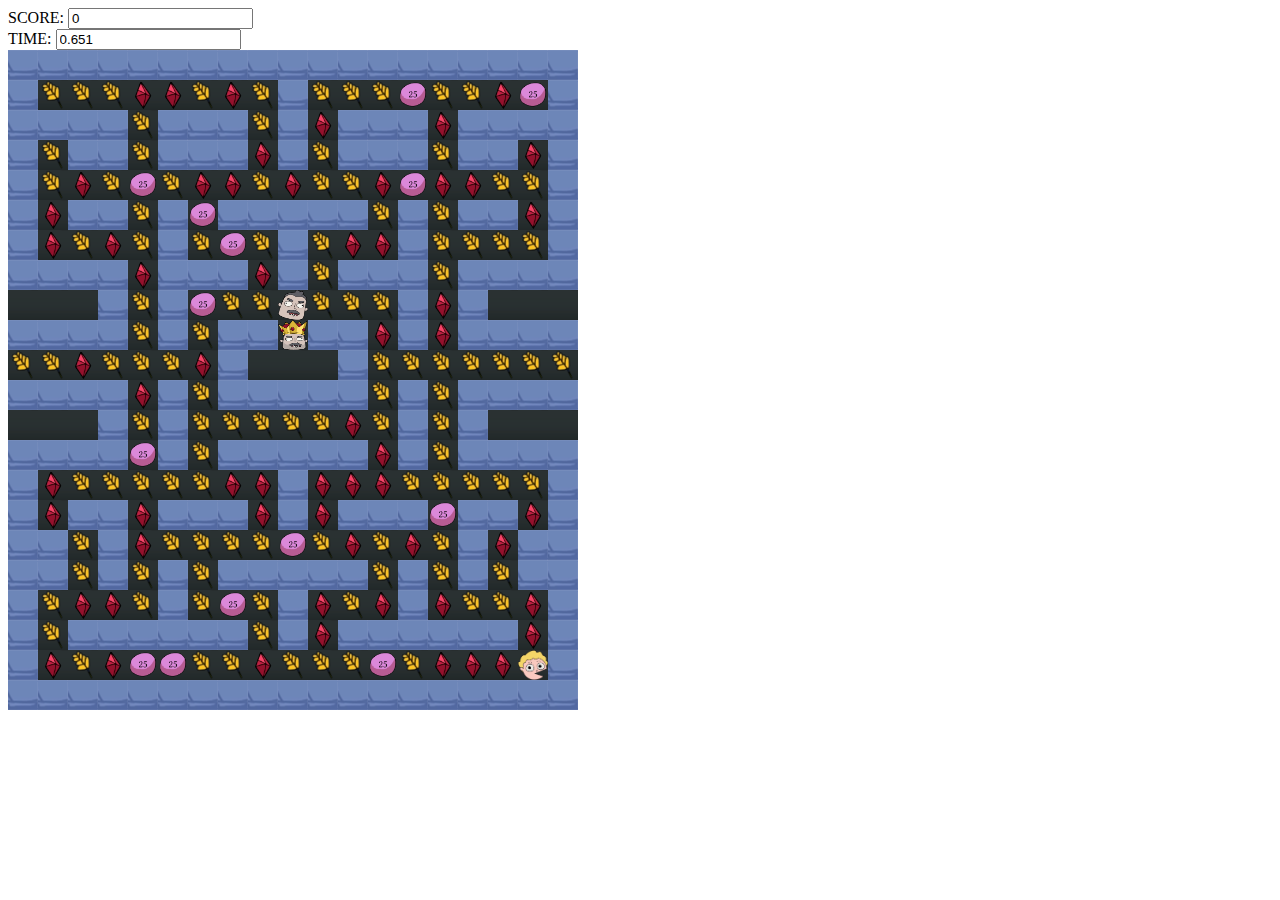
==== index3.htm @ 3748e12e "Initial commit" ====
<!DOCTYPE html>
<html>

<head>

</head>

<body>SCORE:
<input id="lblScore" type="text"/>
<br/>
TIME:
<input id="lblTime" type="text"/>
<br/>
<iframe src="sounds/mmm.mp3" allow="autoplay" style="display:none" id="iframeAudio">
</iframe>
<canvas onload="window.onload" id="canvas" height="660" width="600"></canvas>


<script type="text/javascript">

    /**************--------------- load images --------------------*****************/
        //-------------dror right--------------//
    var d_right1 = new Image();
    d_right1.src = "images/pacDrorAni_right1.svg";
    var d_right2 = new Image();
    d_right2.src = "images/pacDrorAni_right2.svg";
    var d_right3 = new Image();
    d_right3.src = "images/pacDrorAni_right3.svg";
    var d_right4 = new Image();
    d_right4.src = "images/pacDrorAni_right4.svg";
    //-------------dror left--------------//
    var d_left1 = new Image();
    d_left1.src = "images/pacDrorAni_left1.svg";
    var d_left2 = new Image();
    d_left2.src = "images/pacDrorAni_left2.svg";
    var d_left3 = new Image();
    d_left3.src = "images/pacDrorAni_left3.svg";
    var d_left4 = new Image();
    d_left4.src = "images/pacDrorAni_left4.svg";
    //-------------dror up--------------//
    var d_up1 = new Image();
    d_up1.src = "images/pacDrorAni_up1.svg";
    var d_up2 = new Image();
    d_up2.src = "images/pacDrorAni_up2.svg";
    var d_up3 = new Image();
    d_up3.src = "images/pacDrorAni_up3.svg";
    var d_up4 = new Image();
    d_up4.src = "images/pacDrorAni_up4.svg";
    //-------------dror down--------------//
    var d_down1 = new Image();
    d_down1.src = "images/pacDrorAni_down1.svg";
    var d_down2 = new Image();
    d_down2.src = "images/pacDrorAni_down2.svg";
    var d_down3 = new Image();
    d_down3.src = "images/pacDrorAni_down3.svg";
    var d_down4 = new Image();
    d_down4.src = "images/pacDrorAni_down4.svg";
    //-------------Haim Ghosts--------------//
    var g_1 = new Image();
    g_1.src = "images/Haim_1.svg";
    var g_2 = new Image();
    g_2.src = "images/Haim_2.svg";
    var g_3 = new Image();
    g_3.src = "images/Haim_3.svg";
    //-------------init animation arrays--------------//
    var DrorRight = [d_right1, d_right2, d_right3, d_right4];
    var DrorLeft = [d_left1, d_left2, d_left3, d_left4];
    var DrorUp = [d_up1, d_up2, d_up3, d_up4];
    var DrorDown = [d_down1, d_down2, d_down3, d_down4];

    //-------------Game environment variable --------------//
    var direction;
    var wall = new Image();
    wall.src = "images/wall.svg";
    var floor = new Image();
    floor.src = "images/floor.svg";
    var food_simple = new Image();
    food_simple.src = "images/food_simple.svg";
    var diamond = new Image();
    diamond.src = "images/diamond.svg";
    var food_special = new Image();
    food_special.src = "images/food_special.svg";
    var skullFig = new Image();
    skullFig.src = "images/skull.svg";
    var victoryFig = new Image();
    victoryFig.src = "images/victory.svg";
    var gameOverFig = new Image();
    gameOverFig.src = "images/gameOver.svg";
    var skull = new Object();
    skull.x = 0;
    skull.y = 0;
    var skullSpeed = 0;
    var skullApearanceTime = 0;
    var skullVisible = 0;
    var animationSpeed = 0;
    var animationCounter = 0;

    //Game sounds
    var killed_sound = new Sound("sounds/killed.mp3");
    var backgroundMusic = new Sound("sounds/BackgroundMusic.mp3");
    var gameOverSound = new Sound("sounds/gameOver.mp3");
    var catchedTheSkull = new Sound("sounds/sharvit.mp3");
    var gameCompleteSound = new Sound("sounds/gameFinished2.mp3");
    var eatHatzir = new Sound("sounds/eatHatzir.mp3");
    var tetet = new Sound("sounds/Tetet.mp3");
    var firstTap = 1;
    var drorMotionIndex = 2;
    var drorSpeedController = 0;
    var drorSpeed = 2;
    var drorToDraw;
    var gameOverIndication = 0;
    var context = canvas.getContext("2d");
    var shape = new Object();
    var board;
    var foodMap;
    var tmpBoard;
    var score = 0;
    var pacman_remain = 3;
    var pac_color;
    var start_time;
    var time_elapsed;
    var interval;
    var SIZE = 30;
    var BOARD_WIDTH = 19;
    var BOARD_HEIGHT = 22;
    var ghost_1 = 5;
    var ghost_1_path = new Array();
    var ghost_1_loc = [10, 8];
    var ghost_1_prevValue = 0;
    var ghost_2 = 6;
    var ghost_2_path = new Array();
    var ghost_2_loc = [10, 9];
    var ghost_2_prevValue = 0;
    var ghost_3 = 7;
    var ghost_3_path = new Array();
    var ghost_3_loc = [10, 10];
    var ghost_3_prevValue = 0;
    var pacmanMoved = 1;
    var pacmanCurrentLoc = [16, 9];
    var ghostMoveCounter = 0;
    var ghostArray = [ghost_1, ghost_2, ghost_3];
    var ghostNum = 3;  // number of ghosts in game
    var gameCompleted = 0;
    foodCounter = 186;


    var ghostScanboard_init = board = [
        [4, 4, 4, 4, 4, 4, 4, 4, 4, 4, 4, 4, 4, 4, 4, 4, 4, 4, 4],
        [4, 0, 0, 0, 0, 0, 0, 0, 0, 4, 0, 0, 0, 0, 0, 0, 0, 0, 4],
        [4, 4, 4, 4, 0, 4, 4, 4, 0, 4, 0, 4, 4, 4, 0, 4, 4, 4, 4],
        [4, 0, 4, 4, 0, 4, 4, 4, 0, 4, 0, 4, 4, 4, 0, 4, 4, 0, 4],
        [4, 0, 0, 0, 0, 0, 0, 0, 0, 0, 0, 0, 0, 0, 0, 0, 0, 0, 4],
        [4, 0, 4, 4, 0, 4, 0, 4, 4, 4, 4, 4, 0, 4, 0, 4, 4, 0, 4],
        [4, 0, 0, 0, 0, 4, 0, 0, 0, 4, 0, 0, 0, 4, 0, 0, 0, 0, 4],
        [4, 4, 4, 4, 0, 4, 4, 4, 0, 4, 0, 4, 4, 4, 0, 4, 4, 4, 4],
        [0, 0, 0, 4, 0, 4, 0, 0, 0, 0, 0, 0, 0, 4, 0, 4, 0, 0, 0],
        [4, 4, 4, 4, 0, 4, 0, 4, 4, 0, 4, 4, 0, 4, 0, 4, 4, 4, 4],
        [0, 0, 0, 0, 0, 0, 0, 4, 0, 0, 0, 4, 0, 0, 0, 0, 0, 0, 0],
        [4, 4, 4, 4, 0, 4, 0, 4, 4, 4, 4, 4, 0, 4, 0, 4, 4, 4, 4],
        [0, 0, 0, 4, 0, 4, 0, 0, 0, 0, 0, 0, 0, 4, 0, 4, 0, 0, 0],
        [4, 4, 4, 4, 0, 4, 0, 4, 4, 4, 4, 4, 0, 4, 0, 4, 4, 4, 4],
        [4, 0, 0, 0, 0, 0, 0, 0, 0, 4, 0, 0, 0, 0, 0, 0, 0, 0, 4],
        [4, 0, 4, 4, 0, 4, 4, 4, 0, 4, 0, 4, 4, 4, 0, 4, 4, 0, 4],
        [4, 4, 0, 4, 0, 0, 0, 0, 0, 0, 0, 0, 0, 0, 0, 4, 0, 4, 4],
        [4, 4, 0, 4, 0, 4, 0, 4, 4, 4, 4, 4, 0, 4, 0, 4, 0, 4, 4],
        [4, 0, 0, 0, 0, 4, 0, 0, 0, 4, 0, 0, 0, 4, 0, 0, 0, 0, 4],
        [4, 0, 4, 4, 4, 4, 4, 4, 0, 4, 0, 4, 4, 4, 4, 4, 4, 0, 4],
        [4, 0, 0, 0, 0, 0, 0, 0, 0, 0, 0, 0, 0, 0, 0, 0, 0, 0, 4],
        [4, 4, 4, 4, 4, 4, 4, 4, 4, 4, 4, 4, 4, 4, 4, 4, 4, 4, 4]
    ];

    // foodMap = [
    //     [4, 4, 4, 4, 4, 4, 4, 4, 4, 4, 4, 4, 4, 4, 4, 4, 4, 4, 4],
    //     [4, 1, 1, 1, 1, 1, 1, 1, 1, 4, 1, 1, 1, 1, 1, 1, 1, 1, 4],
    //     [4, 4, 4, 4, 1, 4, 4, 4, 1, 4, 1, 4, 4, 4, 1, 4, 4, 4, 4],
    //     [4, 1, 4, 4, 1, 4, 4, 4, 1, 4, 1, 4, 4, 4, 1, 4, 4, 1, 4],
    //     [4, 1, 1, 1, 1, 1, 1, 1, 1, 1, 1, 1, 1, 1, 1, 1, 1, 1, 4],
    //     [4, 1, 4, 4, 1, 4, 1, 4, 4, 4, 4, 4, 1, 4, 1, 4, 4, 1, 4],
    //     [4, 1, 1, 1, 1, 4, 1, 1, 1, 4, 1, 1, 1, 4, 1, 1, 1, 1, 4],
    //     [4, 4, 4, 4, 1, 4, 4, 4, 1, 4, 1, 4, 4, 4, 1, 4, 4, 4, 4],
    //     [0, 0, 0, 4, 1, 4, 1, 1, 1, 1, 1, 1, 1, 4, 1, 4, 0, 0, 0],
    //     [4, 4, 4, 4, 1, 4, 1, 4, 4, 0, 4, 4, 1, 4, 1, 4, 4, 4, 4],
    //     [1, 1, 1, 1, 1, 1, 1, 4, 0, 0, 0, 4, 1, 1, 1, 1, 1, 1, 1],
    //     [4, 4, 4, 4, 1, 4, 1, 4, 4, 4, 4, 4, 1, 4, 1, 4, 4, 4, 4],
    //     [0, 0, 0, 4, 1, 4, 1, 1, 1, 1, 1, 1, 1, 4, 1, 4, 0, 0, 0],
    //     [4, 4, 4, 4, 1, 4, 1, 4, 4, 4, 4, 4, 1, 4, 1, 4, 4, 4, 4],
    //     [4, 1, 1, 1, 1, 1, 1, 1, 1, 4, 1, 1, 1, 1, 1, 1, 1, 1, 4],
    //     [4, 1, 4, 4, 1, 4, 4, 4, 1, 4, 1, 4, 4, 4, 1, 4, 4, 1, 4],
    //     [4, 4, 1, 4, 1, 1, 1, 1, 1, 1, 1, 1, 1, 1, 1, 4, 1, 4, 4],
    //     [4, 4, 1, 4, 1, 4, 1, 4, 4, 4, 4, 4, 1, 4, 1, 4, 1, 4, 4],
    //     [4, 1, 1, 1, 1, 4, 1, 1, 1, 4, 1, 1, 1, 4, 1, 1, 1, 1, 4],
    //     [4, 1, 4, 4, 4, 4, 4, 4, 1, 4, 1, 4, 4, 4, 4, 4, 4, 1, 4],
    //     [4, 1, 1, 1, 1, 1, 1, 1, 1, 1, 1, 1, 1, 1, 1, 1, 1, 1, 4],
    //     [4, 4, 4, 4, 4, 4, 4, 4, 4, 4, 4, 4, 4, 4, 4, 4, 4, 4, 4]
    // ];
    window.onload = function () {
        backgroundMusic.play();
        Start();

    };

    function Start() {
        // board = new Array();
        score = 0;
        pac_color = "yellow";
        var cnt = 100;
        start_time = new Date();
        board = [
            [4, 4, 4, 4, 4, 4, 4, 4, 4, 4, 4, 4, 4, 4, 4, 4, 4, 4, 4],
            [4, 1, 1, 1, 1, 1, 1, 1, 1, 4, 1, 1, 1, 1, 1, 1, 1, 1, 4],
            [4, 4, 4, 4, 1, 4, 4, 4, 1, 4, 1, 4, 4, 4, 1, 4, 4, 4, 4],
            [4, 1, 4, 4, 1, 4, 4, 4, 1, 4, 1, 4, 4, 4, 1, 4, 4, 1, 4],
            [4, 1, 1, 1, 1, 1, 1, 1, 1, 1, 1, 1, 1, 1, 1, 1, 1, 1, 4],
            [4, 1, 4, 4, 1, 4, 1, 4, 4, 4, 4, 4, 1, 4, 1, 4, 4, 1, 4],
            [4, 1, 1, 1, 1, 4, 1, 1, 1, 4, 1, 1, 1, 4, 1, 1, 1, 1, 4],
            [4, 4, 4, 4, 1, 4, 4, 4, 1, 4, 1, 4, 4, 4, 1, 4, 4, 4, 4],
            [0, 0, 0, 4, 1, 4, 1, 1, 1, 1, 1, 1, 1, 4, 1, 4, 0, 0, 0],
            [4, 4, 4, 4, 1, 4, 1, 4, 4, 0, 4, 4, 1, 4, 1, 4, 4, 4, 4],
            [1, 1, 1, 1, 1, 1, 1, 4, 0, 0, 0, 4, 1, 1, 1, 1, 1, 1, 1],
            [4, 4, 4, 4, 1, 4, 1, 4, 4, 4, 4, 4, 1, 4, 1, 4, 4, 4, 4],
            [0, 0, 0, 4, 1, 4, 1, 1, 1, 1, 1, 1, 1, 4, 1, 4, 0, 0, 0],
            [4, 4, 4, 4, 1, 4, 1, 4, 4, 4, 4, 4, 1, 4, 1, 4, 4, 4, 4],
            [4, 1, 1, 1, 1, 1, 1, 1, 1, 4, 1, 1, 1, 1, 1, 1, 1, 1, 4],
            [4, 1, 4, 4, 1, 4, 4, 4, 1, 4, 1, 4, 4, 4, 1, 4, 4, 1, 4],
            [4, 4, 1, 4, 1, 1, 1, 1, 1, 1, 1, 1, 1, 1, 1, 4, 1, 4, 4],
            [4, 4, 1, 4, 1, 4, 1, 4, 4, 4, 4, 4, 1, 4, 1, 4, 1, 4, 4],
            [4, 1, 1, 1, 1, 4, 1, 1, 1, 4, 1, 1, 1, 4, 1, 1, 1, 1, 4],
            [4, 1, 4, 4, 4, 4, 4, 4, 1, 4, 1, 4, 4, 4, 4, 4, 4, 1, 4],
            [4, 1, 1, 1, 1, 1, 1, 1, 1, 1, 1, 1, 1, 1, 1, 1, 1, 1, 4],
            [4, 4, 4, 4, 4, 4, 4, 4, 4, 4, 4, 4, 4, 4, 4, 4, 4, 4, 4]
        ];
        foodSetup();
        foodMap = copyArray(board);
        var emptyCell = findRandomEmptyCell(board);
        board[emptyCell[0]][emptyCell[1]] = 2;
        shape.i = emptyCell[0];
        shape.j = emptyCell[1];
        keysDown = {};
        addEventListener("keydown", function (e) {
            keysDown[e.code] = true;
        }, false);
        addEventListener("keyup", function (e) {
            keysDown[e.code] = false;
        }, false);
        interval = setInterval(UpdatePosition, 50);
        //moveGhost_interval = setInterval(MoveGhost, 10000);
    }


    function findRandomEmptyCell(board) {
        var i = Math.floor((Math.random() * BOARD_HEIGHT - 1) + 1);
        var j = Math.floor((Math.random() * BOARD_WIDTH - 1) + 1);
        while (board[i][j] !== 1) {
            i = Math.floor((Math.random() * BOARD_HEIGHT - 1) + 1);
            j = Math.floor((Math.random() * BOARD_WIDTH - 1) + 1);
        }
        return [i, j];
    }

    /**
     * @return {number}
     */
    function GetKeyPressed() {
        if (keysDown['ArrowUp']) {
            drorMotionIndex = 3;
            direction = 3;
        }
        if (keysDown['ArrowDown']) {
            drorMotionIndex = 4;
            direction = 4;
        }
        if (keysDown['ArrowLeft']) {
            drorMotionIndex = 1;
            direction = 1;
        }
        if (keysDown['ArrowRight']) {
            drorMotionIndex = 2;
            direction = 2;
        }
    }

    function Draw() {
        context.clearRect(0, 0, canvas.width, canvas.height); //clean board
        lblScore.value = score;
        lblTime.value = time_elapsed;
        for (var i = 0; i < BOARD_HEIGHT; i++) {
            for (var j = 0; j < BOARD_WIDTH; j++) {
                var center = new Object();
                center.x = j * SIZE;
                center.y = i * SIZE;
                if (board[i][j] === 2 ) {
                    context.fillStyle = "#000000";
                    context.fillRect(center.x, center.y, SIZE, SIZE);
                    context.drawImage(floor, center.x, center.y, SIZE, SIZE);

                    if(drorSpeedController === 0) {
                        if (drorMotionIndex === 2) {
                            drorToDraw = DrorRight[animationCounter % 4];
                        } else if (drorMotionIndex === 1) {
                            drorToDraw = DrorLeft[animationCounter % 4];
                        } else if (drorMotionIndex === 3) {
                            drorToDraw = DrorUp[animationCounter % 4];
                        } else if (drorMotionIndex === 4) {
                            drorToDraw = DrorDown[animationCounter % 4];
                        }
                        if (animationSpeed % 2 === 0) {
                            animationCounter++;
                        }
                    }
                    // context.drawImage(dror,0, 0, SIZE, SIZE);
                    context.drawImage(drorToDraw, center.x, center.y, SIZE, SIZE);

                } else if (board[i][j] === 1) {
                    context.fillStyle = "#000000";
                    context.fillRect(center.x, center.y, SIZE, SIZE);
                    context.drawImage(floor, center.x, center.y, SIZE, SIZE);
                    context.drawImage(food_simple, center.x, center.y, SIZE, SIZE);

                } else if (board[i][j] === 8) {
                    context.fillStyle = "#000000";
                    context.fillRect(center.x, center.y, SIZE, SIZE);
                    context.drawImage(floor, center.x, center.y, SIZE, SIZE);
                    context.drawImage(diamond, center.x, center.y, SIZE, SIZE);

                } else if (board[i][j] === 9) {
                    context.fillStyle = "#000000";
                    context.fillRect(center.x, center.y, SIZE, SIZE);
                    context.drawImage(floor, center.x, center.y, SIZE, SIZE);
                    context.drawImage(food_special, center.x, center.y, SIZE, SIZE);

                } else if (board[i][j] === 4) {
                    context.drawImage(wall, center.x, center.y, SIZE, SIZE);
                } else if (board[i][j] === 0) {
                    context.fillStyle = "#000000";
                    context.fillRect(center.x, center.y, SIZE, SIZE);

                } else if (board[i][j] === 5) {
                    // context.strokeStyle = "0";
                    context.fillStyle = "#000000";
                    context.fillRect(center.x, center.y, SIZE, SIZE);
                    // context.strokeRect(center.x, center.y, SIZE, SIZE);
                    context.drawImage(floor, center.x, center.y, SIZE, SIZE);
                    // context.beginPath();
                    // context.arc(center.x + SIZE / 2, center.y + SIZE / 2, SIZE / 6, 0, 2 * Math.PI); // circle
                    // context.fillStyle = "#b61381"; //color
                    // context.fill();
                    context.drawImage(g_1, center.x, center.y, SIZE, SIZE);

                } else if (board[i][j] === 6) {
                    // context.strokeStyle = "0";
                    context.fillStyle = "#000000";
                    context.fillRect(center.x, center.y, SIZE, SIZE);
                    // context.strokeRect(center.x, center.y, SIZE, SIZE);
                    context.drawImage(floor, center.x, center.y, SIZE, SIZE);
                    // context.beginPath();
                    // context.arc(center.x + SIZE / 2, center.y + SIZE / 2, SIZE / 6, 0, 2 * Math.PI); // circle
                    // context.fillStyle = "#523b2f"; //color
                    // context.fill();
                    context.drawImage(g_2, center.x, center.y, SIZE, SIZE);

                } else if (board[i][j] === 7) {
                    // context.strokeStyle = "0";
                    context.fillStyle = "#000000";
                    context.fillRect(center.x, center.y, SIZE, SIZE);
                    // context.strokeRect(center.x, center.y, SIZE, SIZE);
                    context.drawImage(floor, center.x, center.y, SIZE, SIZE);
                    // context.beginPath();
                    // context.arc(center.x + SIZE / 2, center.y + SIZE / 2, SIZE / 6, 0, 2 * Math.PI); // circle
                    // context.fillStyle = "#ca170f"; //color
                    // context.fill();
                    context.drawImage(g_3, center.x, center.y, SIZE, SIZE);


                } else if (board[i][j] === 10) {
                    // context.strokeStyle = "0";
                    context.fillStyle = "#000000";
                    context.fillRect(center.x, center.y, SIZE, SIZE);
                    context.drawImage(floor, center.x, center.y, SIZE, SIZE);
                    context.drawImage(skullFig, center.x, center.y, SIZE, SIZE);

                }
                if (board[i][j] === 0) {
                    context.drawImage(floor, center.x, center.y, SIZE, SIZE);

                }
            }
            if(gameCompleted === 1){
                context.drawImage(victoryFig, 80, 80, 450, 450);
            }
            if(gameOverIndication===1){
                context.drawImage(gameOverFig, 80, 80, 450, 450);
            }

        }


    }

    function checkGameOver() {
        if (ghost_1_loc[0] === shape.i && ghost_1_loc[1] === shape.j) {
            gameOverIndication = 1;
        }
        if (ghost_2_loc[0] === shape.i && ghost_2_loc[1] === shape.j) {
            gameOverIndication = 1;
        }
        if (ghost_3_loc[0] === shape.i && ghost_3_loc[1] === shape.j) {
            gameOverIndication = 1;
        }
    }


    function foodSetup() {
        var randomFood;
        for (var i = 0; i < BOARD_HEIGHT; i++) {
            for (var j = 0; j < BOARD_WIDTH; j++) {
                if (board[i][j] === 1) {
                    randomFood = Math.floor((Math.random() * 100 - 1) + 1);
                    if (randomFood > 90) {
                        board[i][j] = 9;
                    } else if (randomFood > 60) {
                        board[i][j] = 8;
                    }
                }
            }
        }
    }

    function resetBoard() {
        for (var i = 0; i < BOARD_HEIGHT; i++) {
            for (var j = 0; j < BOARD_WIDTH; j++) {
                if (board[i][j] === 5 || board[i][j] === 6 || board[i][j] === 7 || board[i][j] === 2) {
                    board[i][j] = foodMap[i][j];
                }
                if (ghostScanboard_init[i][j] === 2) {
                    ghostScanboard_init[i][j] = 0;
                }
            }
            ghost_1_loc = [10, 8];
            ghost_2_loc = [10, 9];
            ghost_3_loc = [10, 10];
            board[10][8] = 5;
            board[10][9] = 6;
            board[10][10] = 7;
            ghostScanboard_init[shape.i][shape.j] = 2;
        }
    }

    function showSkull() {
        if (skullVisible === 0) {
            skullVisible = 1;
            var pos = findRandomEmptyCell(board);
            skull.x = pos[0];
            skull.y = pos[1];
        }
        var posMoves = getPossibleMoves(skull.x, skull.y, board);
        board[skull.x][skull.y] = foodMap[skull.x][skull.y];
        var randomIndex = Math.floor((Math.random() * posMoves.length - 1) + 1);
        board[posMoves[randomIndex][0]][posMoves[randomIndex][1]] = 10;
        skull.x = posMoves[randomIndex][0];
        skull.y = posMoves[randomIndex][1];
        // board[nextPos[0][0]][nextPos[0][1]] = 10;
        // skull.x = nextPos[0][0];
        // skull.y = nextPos[0][1];
    }

    function UpdatePosition() {
        var showSkullChance = Math.floor((Math.random() * 200 - 1) + 2);
        if (skullVisible === 1) {
            skullSpeed++;
            if (skullSpeed === 3) {
                skullSpeed = 0;
                showSkull();
            }
            var timeNow = new Date();
            if (timeNow - skullApearanceTime > 5000) {
                skullVisible = 0;
                board[skull.x][skull.y] = foodMap[skull.x][skull.y];
            }
        }
        if (showSkullChance % 200 === 0) {
            skullApearanceTime = new Date();
            showSkull();
        }
        ghostMoveCounter++;
        if (ghostMoveCounter === 5) {
            ghostMoveCounter = 0;
            MoveGhost();
        }
        checkGameOver();
        GetKeyPressed();
        board[shape.i][shape.j] = 0;
        foodMap[shape.i][shape.j] = 0;
        ghostScanboard_init[shape.i][shape.j] = 0;
        drorSpeedController++;
        if(drorSpeedController === drorSpeed) {
            drorSpeedController = 0;
            if (direction === 1) { //left
                if (shape.j >= 2 && board[shape.i][shape.j - 1] !== 4) {
                    shape.j--;
                } else if (shape.j < 2 && board[shape.i][shape.j - 1] !== 4) {
                    if (shape.j === 1) {
                        shape.j = 0;
                    } else if (shape.j === 0) {
                        shape.j = BOARD_WIDTH - 1;
                    }
                }
                pacmanMoved = 1;
            }
            if (direction === 2) { //right
                if (shape.j < BOARD_WIDTH - 1 && board[shape.i][shape.j + 1] !== 4) {
                    shape.j++;
                } else if (shape.j === BOARD_WIDTH - 1 && board[shape.i][shape.j + 1] !== 4) {
                    shape.j = 0;
                }
                pacmanMoved = 1;
            }
            if (direction === 3) { //up
                if (shape.i > 0 && board[shape.i - 1][shape.j] !== 4) {
                    shape.i--;
                }
                pacmanMoved = 1;
            }
            if (direction === 4) { //down
                if (shape.i < BOARD_HEIGHT - 1 && board[shape.i + 1][shape.j] !== 4) {
                    shape.i++;
                }
                pacmanMoved = 1;
            }
        }
        // if (board[shape.i][shape.j] === 1) {
        //     score++;
        // }
        if (board[shape.i][shape.j] === 1) {
            score = score + 5;
            eatHatzir.play();
            foodCounter--;
        } else if (board[shape.i][shape.j] === 8) {
            score = score + 15;
            foodCounter--;
        } else if (board[shape.i][shape.j] === 9) {
            score = score + 25;
            tetet.play();
            foodCounter--;
        }
        if (board[shape.i][shape.j] === 10) {
            catchedTheSkull.play();
            score = score + 50;
            skullVisible = 0;
            board[skull.x][skull.y] = foodMap[skull.x][skull.y];
        }
        board[shape.i][shape.j] = 2;
        ghostScanboard_init[shape.i][shape.j] = 2;
        var currentTime = new Date();
        time_elapsed = (currentTime - start_time) / 1000;
        if (foodCounter === 100) {
            backgroundMusic.stop();
            gameCompleteSound.play();
            window.clearInterval(interval);
            gameCompleted  =1;
            Draw();
            // wait(500);
            // window.alert("Game completed");
        }
        if (gameOverIndication === 1 && pacman_remain > 1) {
            backgroundMusic.stop();
            killed_sound.play();
            wait(500);
            // window.alert("eaten by ghost");
            backgroundMusic.play();
            gameOverIndication = 0;
            pacman_remain--;
            score = score - 10;
            var emptyCell = findRandomEmptyCell(board);
            shape.i = emptyCell[0];
            shape.j = emptyCell[1];
            resetBoard();
        }
        if (gameOverIndication === 1) {
            window.clearInterval(interval);
            backgroundMusic.stop();
            gameOverSound.play();
            Draw();
            // window.alert("Game Over");
        } else {
            Draw();
        }
    }

    function getPossibleMoves(x, y, ghostBoard) {
        var movesArray = new Array();

        if (x > 0) {
            if (ghostBoard[x - 1][y] != 4) {
                movesArray.push([x - 1, y]);
            }
        }
        if (x < BOARD_HEIGHT - 1) {
            if (ghostBoard[x + 1][y] != 4) {
                movesArray.push([x + 1, y]);
            }
        }
        if (y > 0) {
            if (ghostBoard[x][y - 1] != 4) {
                movesArray.push([x, y - 1]);
            }
        }
        if (y < BOARD_WIDTH - 1) {
            if (ghostBoard[x][y + 1] != 4) {
                movesArray.push([x, y + 1]);
            }
        }

        return movesArray;
    }

    function calculate_ghost_path(ghostLoc) {
        var gPath = ghostBFS(ghostLoc[0], ghostLoc[1], ghostScanboard_init);
        return gPath;
    }

    function MoveGhost() {
        //tmpBoard = copyArray(board);
        for (let index = 0; index < ghostNum; index++) {
            if (ghostArray[index] === 5) {
                ghost_1_path = [];
                ghost_1_path = calculate_ghost_path(ghost_1_loc);
                UpdateGhostPosition(ghostArray[index], ghost_1_path.pop(), ghost_1_loc);
            } else if (ghostArray[index] === 6) {
                ghost_1_path = [];
                ghost_2_path = calculate_ghost_path(ghost_2_loc);
                UpdateGhostPosition(ghostArray[index], ghost_2_path.pop(), ghost_2_loc);
            } else if (ghostArray[index] === 7) {
                ghost_1_path = [];
                ghost_3_path = calculate_ghost_path(ghost_3_loc);
                UpdateGhostPosition(ghostArray[index], ghost_3_path.pop(), ghost_3_loc);
            }
        }
    }

    function UpdateGhostPosition(gNum, gDest, gSrc) {
        var randomMoveChance = Math.floor((Math.random() * 100 - 1) + 1);
        if (randomMoveChance <= 20) {
            posMoves = getPossibleMoves(gSrc[0], gSrc[1], ghostScanboard_init);
            var randomIndex = Math.floor((Math.random() * posMoves.length - 1) + 1);
            gDest.x = posMoves[randomIndex][0];
            gDest.y = posMoves[randomIndex][1];
        }
        if (gNum === 5) {
            //board[gSrc[0]][gSrc[1]] = ghost_1_prevValue;
            //ghost_1_prevValue = board[gDest.x][gDest.y];
            ghost_1_loc = [gDest.x, gDest.y];
        } else if (gNum === 6) {
            //board[gSrc[0]][gSrc[1]] = ghost_2_prevValue;
            //ghost_2_prevValue = board[gDest.x][gDest.y];
            ghost_2_loc = [gDest.x, gDest.y];
        } else if (gNum === 7) {
            //board[gSrc[0]][gSrc[1]] = foodMap[gSrc[0]][gSrc[1]];
            //ghost_3_prevValue = board[gDest.x][gDest.y];
            ghost_3_loc = [gDest.x, gDest.y];
        }
        board[gSrc[0]][gSrc[1]] = foodMap[gSrc[0]][gSrc[1]];
        board[gDest.x][gDest.y] = gNum;
    }

    function ghostBFS(x, y, ghostScanboard) {
        // Create a Queue and add our initial node in it
        var scan = new Array();
        var path = new Array();
        var foundNode = new Object();
        var found = 0;
        var gScan = copyArray(ghostScanboard);
        let q = new Array();
        var srcNode = new Object();
        srcNode.x = x;
        srcNode.y = y;
        srcNode.pred = null;
        q.push(srcNode);
        var i = x;
        var j = y;
        // Mark the first node as explored explored.
        gScan[i][j] = 4;

        // We'll continue till our queue gets empty
        while (q.length > 0 && gScan[i][j] != 2 && !found) {
            let t = q.shift();
            i = t.x;
            j = t.y;
            // Log every element that comes out of the Queue
            // console.log(t);
            scan.push(t);
            var posMoves = getPossibleMoves(i, j, gScan);
            posMoves.forEach(function (entry) {
                if (gScan[entry[0]][entry[1]] === 2) {
                    foundNode = new Object();
                    foundNode.x = entry[0];
                    foundNode.y = entry[1];
                    foundNode.pred = t;
                } else {
                    gScan[entry[0]][entry[1]] = 4;
                }
                var node = new Object();
                node.x = entry[0];
                node.y = entry[1];
                node.pred = t;
                q.push(node);
            });
        }
        while (foundNode.pred != null) {
            path.push(foundNode);
            foundNode = foundNode.pred;
        }
        return path;
    }

    function copyArray(src) {
        var dopArray = new Array();
        for (var i = 0; i < BOARD_HEIGHT; i++) {
            dopArray[i] = new Array();
            for (var j = 0; j < BOARD_WIDTH; j++) {
                dopArray[i][j] = src[i][j];
            }
        }
        return dopArray;
    }

    function Sound(src) {
        this.sound = document.createElement("audio");
        this.sound.src = src;
        this.sound.setAttribute("preload", "auto");
        this.sound.setAttribute("controls", "none");
        this.sound.style.display = "none";
        document.body.appendChild(this.sound);
        this.play = function () {
            this.sound.play();
        }
        this.stop = function () {
            this.sound.pause();
        }
    }

    function wait(ms){
        var start = new Date().getTime();
        var end = start;
        while(end < start + ms) {
            end = new Date().getTime();
        }
    }
</script>
</body>

</html>
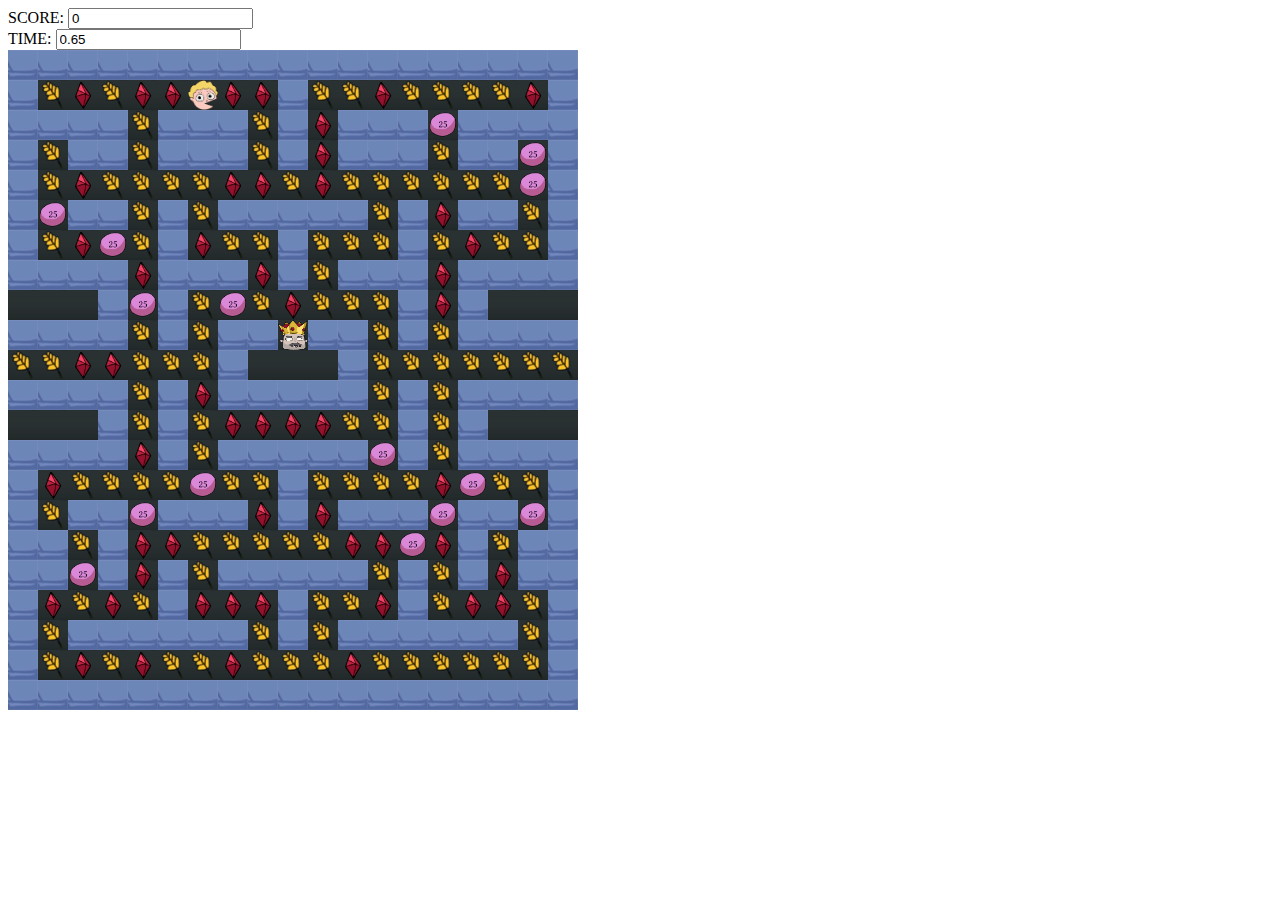
==== commit d1a72d8f: "Merge branch 'master' of https://github.com/Prkr88/InternetDevEx2_Pacman" ====
--- a/index3.htm
+++ b/index3.htm
@@ -169,30 +169,6 @@
         [4, 4, 4, 4, 4, 4, 4, 4, 4, 4, 4, 4, 4, 4, 4, 4, 4, 4, 4]
     ];
 
-    // foodMap = [
-    //     [4, 4, 4, 4, 4, 4, 4, 4, 4, 4, 4, 4, 4, 4, 4, 4, 4, 4, 4],
-    //     [4, 1, 1, 1, 1, 1, 1, 1, 1, 4, 1, 1, 1, 1, 1, 1, 1, 1, 4],
-    //     [4, 4, 4, 4, 1, 4, 4, 4, 1, 4, 1, 4, 4, 4, 1, 4, 4, 4, 4],
-    //     [4, 1, 4, 4, 1, 4, 4, 4, 1, 4, 1, 4, 4, 4, 1, 4, 4, 1, 4],
-    //     [4, 1, 1, 1, 1, 1, 1, 1, 1, 1, 1, 1, 1, 1, 1, 1, 1, 1, 4],
-    //     [4, 1, 4, 4, 1, 4, 1, 4, 4, 4, 4, 4, 1, 4, 1, 4, 4, 1, 4],
-    //     [4, 1, 1, 1, 1, 4, 1, 1, 1, 4, 1, 1, 1, 4, 1, 1, 1, 1, 4],
-    //     [4, 4, 4, 4, 1, 4, 4, 4, 1, 4, 1, 4, 4, 4, 1, 4, 4, 4, 4],
-    //     [0, 0, 0, 4, 1, 4, 1, 1, 1, 1, 1, 1, 1, 4, 1, 4, 0, 0, 0],
-    //     [4, 4, 4, 4, 1, 4, 1, 4, 4, 0, 4, 4, 1, 4, 1, 4, 4, 4, 4],
-    //     [1, 1, 1, 1, 1, 1, 1, 4, 0, 0, 0, 4, 1, 1, 1, 1, 1, 1, 1],
-    //     [4, 4, 4, 4, 1, 4, 1, 4, 4, 4, 4, 4, 1, 4, 1, 4, 4, 4, 4],
-    //     [0, 0, 0, 4, 1, 4, 1, 1, 1, 1, 1, 1, 1, 4, 1, 4, 0, 0, 0],
-    //     [4, 4, 4, 4, 1, 4, 1, 4, 4, 4, 4, 4, 1, 4, 1, 4, 4, 4, 4],
-    //     [4, 1, 1, 1, 1, 1, 1, 1, 1, 4, 1, 1, 1, 1, 1, 1, 1, 1, 4],
-    //     [4, 1, 4, 4, 1, 4, 4, 4, 1, 4, 1, 4, 4, 4, 1, 4, 4, 1, 4],
-    //     [4, 4, 1, 4, 1, 1, 1, 1, 1, 1, 1, 1, 1, 1, 1, 4, 1, 4, 4],
-    //     [4, 4, 1, 4, 1, 4, 1, 4, 4, 4, 4, 4, 1, 4, 1, 4, 1, 4, 4],
-    //     [4, 1, 1, 1, 1, 4, 1, 1, 1, 4, 1, 1, 1, 4, 1, 1, 1, 1, 4],
-    //     [4, 1, 4, 4, 4, 4, 4, 4, 1, 4, 1, 4, 4, 4, 4, 4, 4, 1, 4],
-    //     [4, 1, 1, 1, 1, 1, 1, 1, 1, 1, 1, 1, 1, 1, 1, 1, 1, 1, 4],
-    //     [4, 4, 4, 4, 4, 4, 4, 4, 4, 4, 4, 4, 4, 4, 4, 4, 4, 4, 4]
-    // ];
     window.onload = function () {
         backgroundMusic.play();
         Start();
